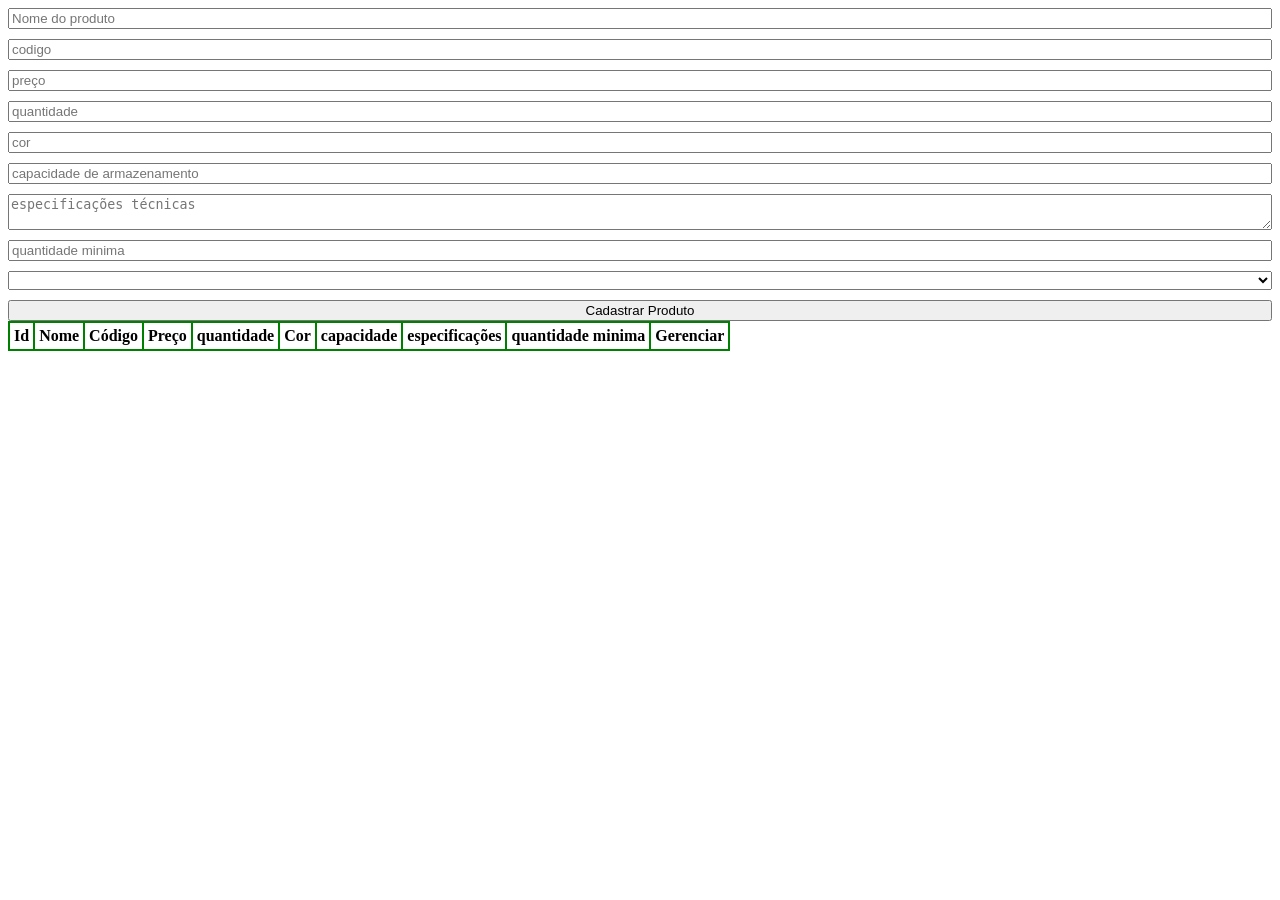
==== index.html @ 1743d84f "Rodrigo" ====
<!doctype html>
<html lang="en">
  <head>
    <meta charset="UTF-8" />
    <meta name="viewport" content="width=device-width, initial-scale=1.0" />
    <title>Document</title>
    <style>
      form {
        display: flex;
        flex-direction: column;
        gap: 10px;
      }
      table,
      tr,
      td,
      th {
        border-collapse: collapse;
        border: 2px solid green;
        padding: 4px;
      }
    </style>
  </head>
  <body>
    <form>
      <input
        type="text"
        id="nome_prod"
        placeholder="Nome do produto"
        required
      />
      <input type="text" id="codigo" placeholder="codigo" required />
      <input type="number" id="preco" placeholder="preço" required />
      <input type="number" id="quantidade" placeholder="quantidade" required />
      <input type="text" id="cor" placeholder="cor" />
      <input type="text" id="capac" placeholder="capacidade de armazenamento" />
      <textarea
        name=""
        id="espec"
        placeholder="especificações técnicas"
      ></textarea>
      <input
        type="number"
        id="quantidade_min"
        placeholder="quantidade minima"
        required
      />
      <select name="" id="id_fabric" required>
        
      </select>
      <button>Cadastrar Produto</button>
    </form>
    <table>
      <thead>
        <tr>
          <th>Id</th>
          <th>Nome</th>
          <th>Código</th>
          <th>Preço</th>
          <th>quantidade</th>
          <th>Cor</th>
          <th>capacidade</th>
          <th>especificações</th>
          <th>quantidade minima</th>
          <th>Gerenciar</th>
        </tr>
      </thead>
      <tbody></tbody>
    </table>
    <script src="./script.js"></script>
  </body>
</html>
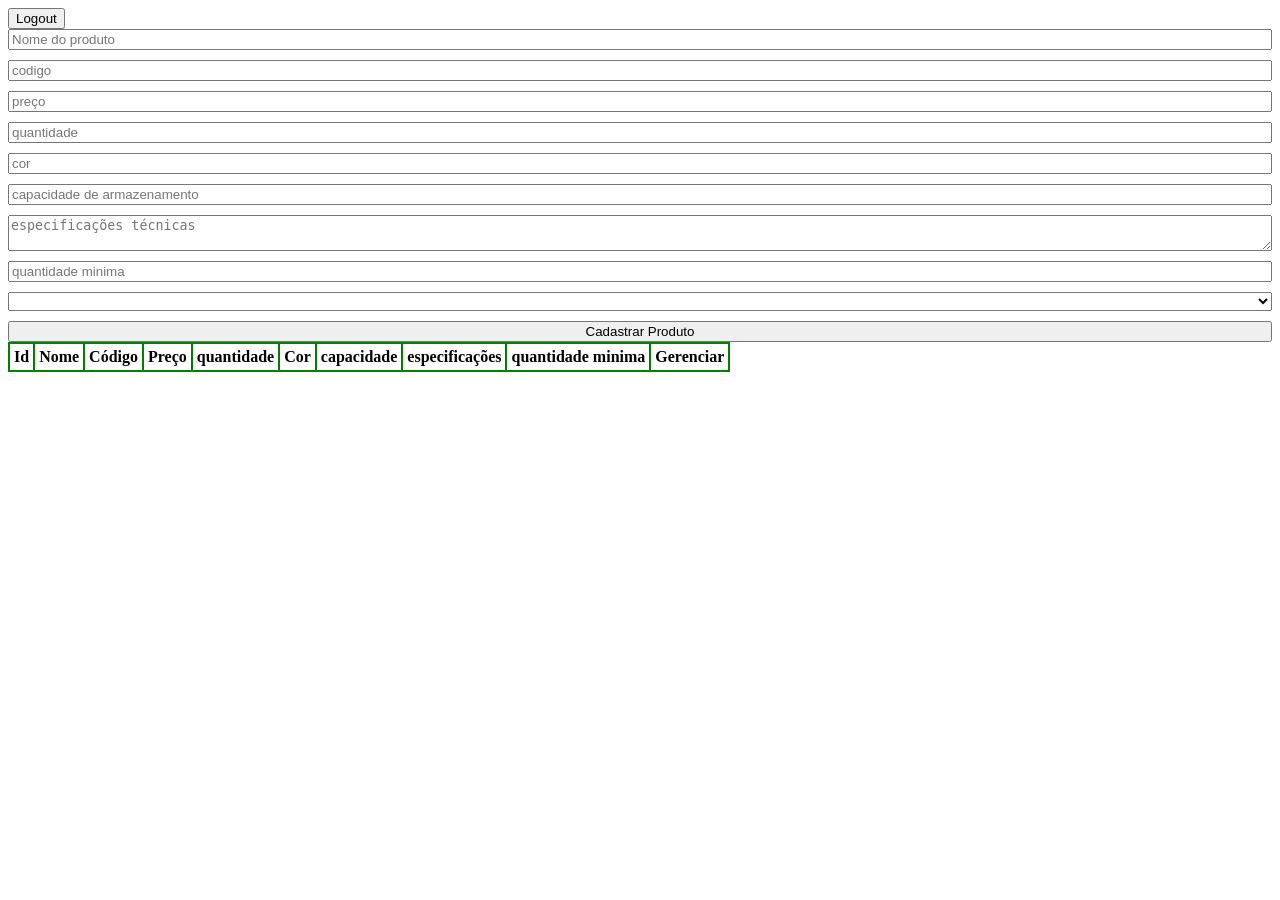
==== commit 2066e2f2: "back" ====
--- a/index.html
+++ b/index.html
@@ -21,6 +21,7 @@
     </style>
   </head>
   <body>
+    <button id="logout">Logout</button>
     <form>
       <input
         type="text"
